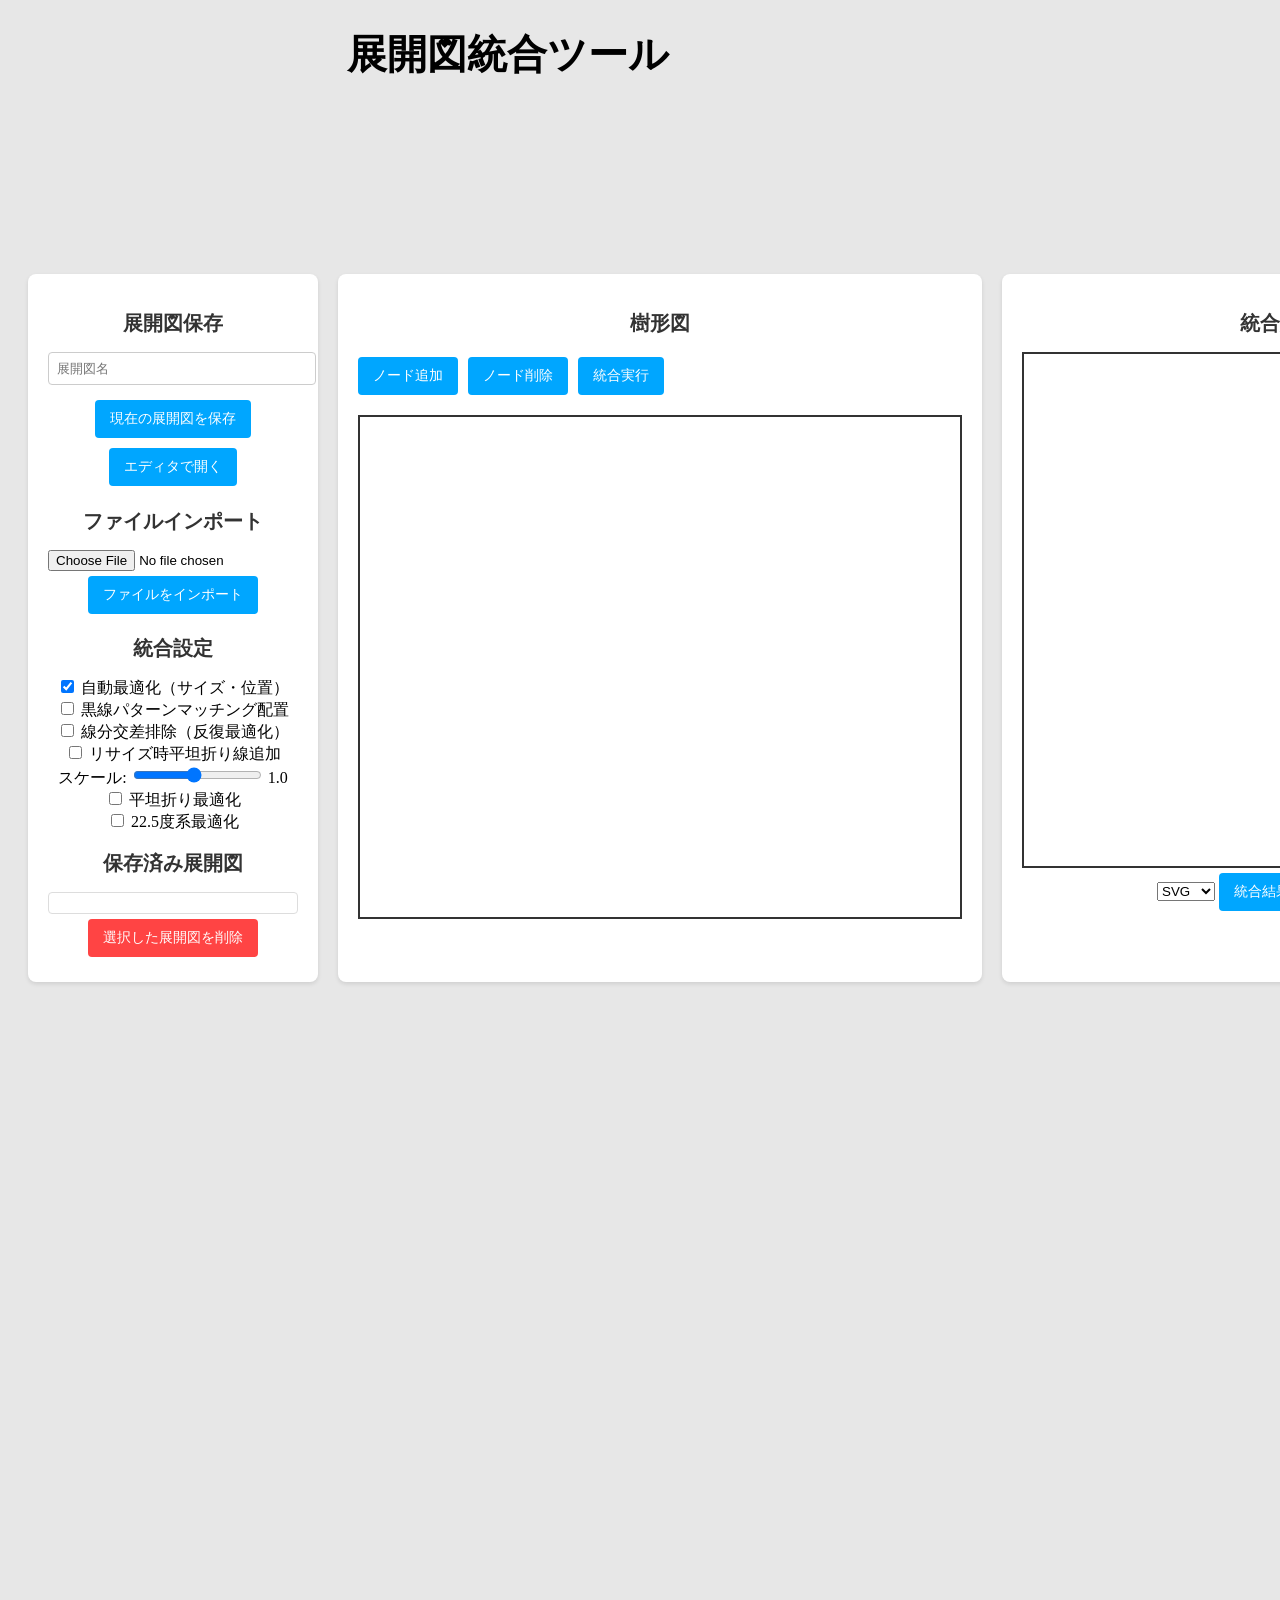
==== tree_merge.html @ 4946d46c "o" ====
<!DOCTYPE html>
<html lang="ja">
<head>
    <meta charset="UTF-8">
    <meta name="viewport" content="width=device-width, initial-scale=1.0">
    <title>展開図統合ツール</title>
    <link rel="stylesheet" href="style.css">
    <link rel="stylesheet" href="tree_merge.css">
</head>
<body translate="no">
    <h1>展開図統合ツール</h1>
    
    <div class="container">
        <div class="left-panel">
            <h2>展開図保存</h2>
            <input type="text" id="cp_name" placeholder="展開図名">
            <button id="save_cp">現在の展開図を保存</button>
            <button id="load_to_editor">エディタで開く</button>
            
            <h2>ファイルインポート</h2>
            <input type="file" id="file_import" accept=".svg,.fold">
            <button id="import_file">ファイルをインポート</button>
            
            <h2>統合設定</h2>
            <label>
                <input type="checkbox" id="auto_optimize" checked> 自動最適化（サイズ・位置）
            </label>
            <br>
            <label>
                <input type="checkbox" id="use_pattern_matching"> 黒線パターンマッチング配置
            </label>
            <br>
            <label>
                <input type="checkbox" id="eliminate_intersections"> 線分交差排除（反復最適化）
            </label>
            <br>
            <label>
                <input type="checkbox" id="enable_flat_fold_resize"> リサイズ時平坦折り線追加
            </label>
            <br>
            <label>スケール: <input type="range" id="merge_scale" min="0.1" max="2" step="0.1" value="1"></label>
            <span id="scale_value">1.0</span>
            <br>
            <label>
                <input type="checkbox" id="auto_flat_fold"> 平坦折り最適化
            </label>
            <br>
            <label>
                <input type="checkbox" id="optimize_22_5"> 22.5度系最適化
            </label>
            
            <h2>保存済み展開図</h2>
            <div id="saved_cps_list"></div>
            <button id="delete_selected_cp" style="background: #ff4444;">選択した展開図を削除</button>
        </div>
        
        <div class="center-panel">
            <h2>樹形図</h2>
            <div class="tree-controls">
                <button id="add_node">ノード追加</button>
                <button id="remove_node">ノード削除</button>
                <button id="merge_all">統合実行</button>
            </div>
            <canvas id="tree_canvas" width="600" height="500"></canvas>
        </div>
        
        <div class="right-panel">
            <h2>統合結果</h2>
            <canvas id="merged_canvas" width="512" height="512"></canvas>
            <select id="export_format">
                <option value="svg">SVG</option>
                <option value="json">JSON</option>
            </select>
            <button id="export_merged">統合結果をエクスポート</button>
        </div>
    </div>
    
    <script src="simulator.js"></script>
    <script src="tree_merge.js"></script>
</body>
</html>
---- style.css ----
body {
    background: #e7e7e7;/*背景の色*/
    text-align: center;/*テキストの位置*/
    width: 100%;
    height: 4000px;
}
html {
    width: 100%;
    height: 100%;
    transform: scale();
}
h1 {
    width: 1000px;
    height: 200px;
    color: rgb(0, 0, 0);/*文字の色*/
    font-size: 40px;/*文字の大きさ*/
}
img{
    display: block;
    width: 500px;
    height: 500px;
}
p{
    width: 1500px;
    height: 30px;
    text-align: center;
    color: #00a6ff;
    font-size: 20px;
}
.input_cp_area{
    text-align: center;
}
---- tree_merge.css ----
.container {
    display: flex;
    justify-content: space-between;
    padding: 20px;
    gap: 20px;
}

.left-panel, .center-panel, .right-panel {
    background: white;
    padding: 20px;
    border-radius: 8px;
    box-shadow: 0 2px 4px rgba(0,0,0,0.1);
}

.left-panel {
    width: 250px;
}

.center-panel {
    width: 650px;
}

.right-panel {
    width: 550px;
}

h2 {
    font-size: 20px;
    margin-bottom: 15px;
    color: #333;
}

input[type="text"] {
    width: 100%;
    padding: 8px;
    margin-bottom: 10px;
    border: 1px solid #ccc;
    border-radius: 4px;
}

button {
    padding: 10px 15px;
    margin: 5px 0;
    background: #00a6ff;
    color: white;
    border: none;
    border-radius: 4px;
    cursor: pointer;
    font-size: 14px;
}

button:hover {
    background: #0088cc;
}

button:active {
    background: #006699;
}

#saved_cps_list {
    max-height: 400px;
    overflow-y: auto;
    border: 1px solid #ddd;
    border-radius: 4px;
    padding: 10px;
}

.cp-item {
    padding: 10px;
    margin: 5px 0;
    background: #f5f5f5;
    border-radius: 4px;
    cursor: pointer;
}

.cp-item:hover {
    background: #e0e0e0;
}

.cp-item.selected {
    background: #00a6ff;
    color: white;
}

.tree-controls {
    display: flex;
    gap: 10px;
    margin-bottom: 15px;
}

#tree_canvas, #merged_canvas {
    border: 2px solid #333;
    background: white;
    display: block;
    margin: 0 auto;
}

canvas {
    display: block;
    margin: 0 auto;
}
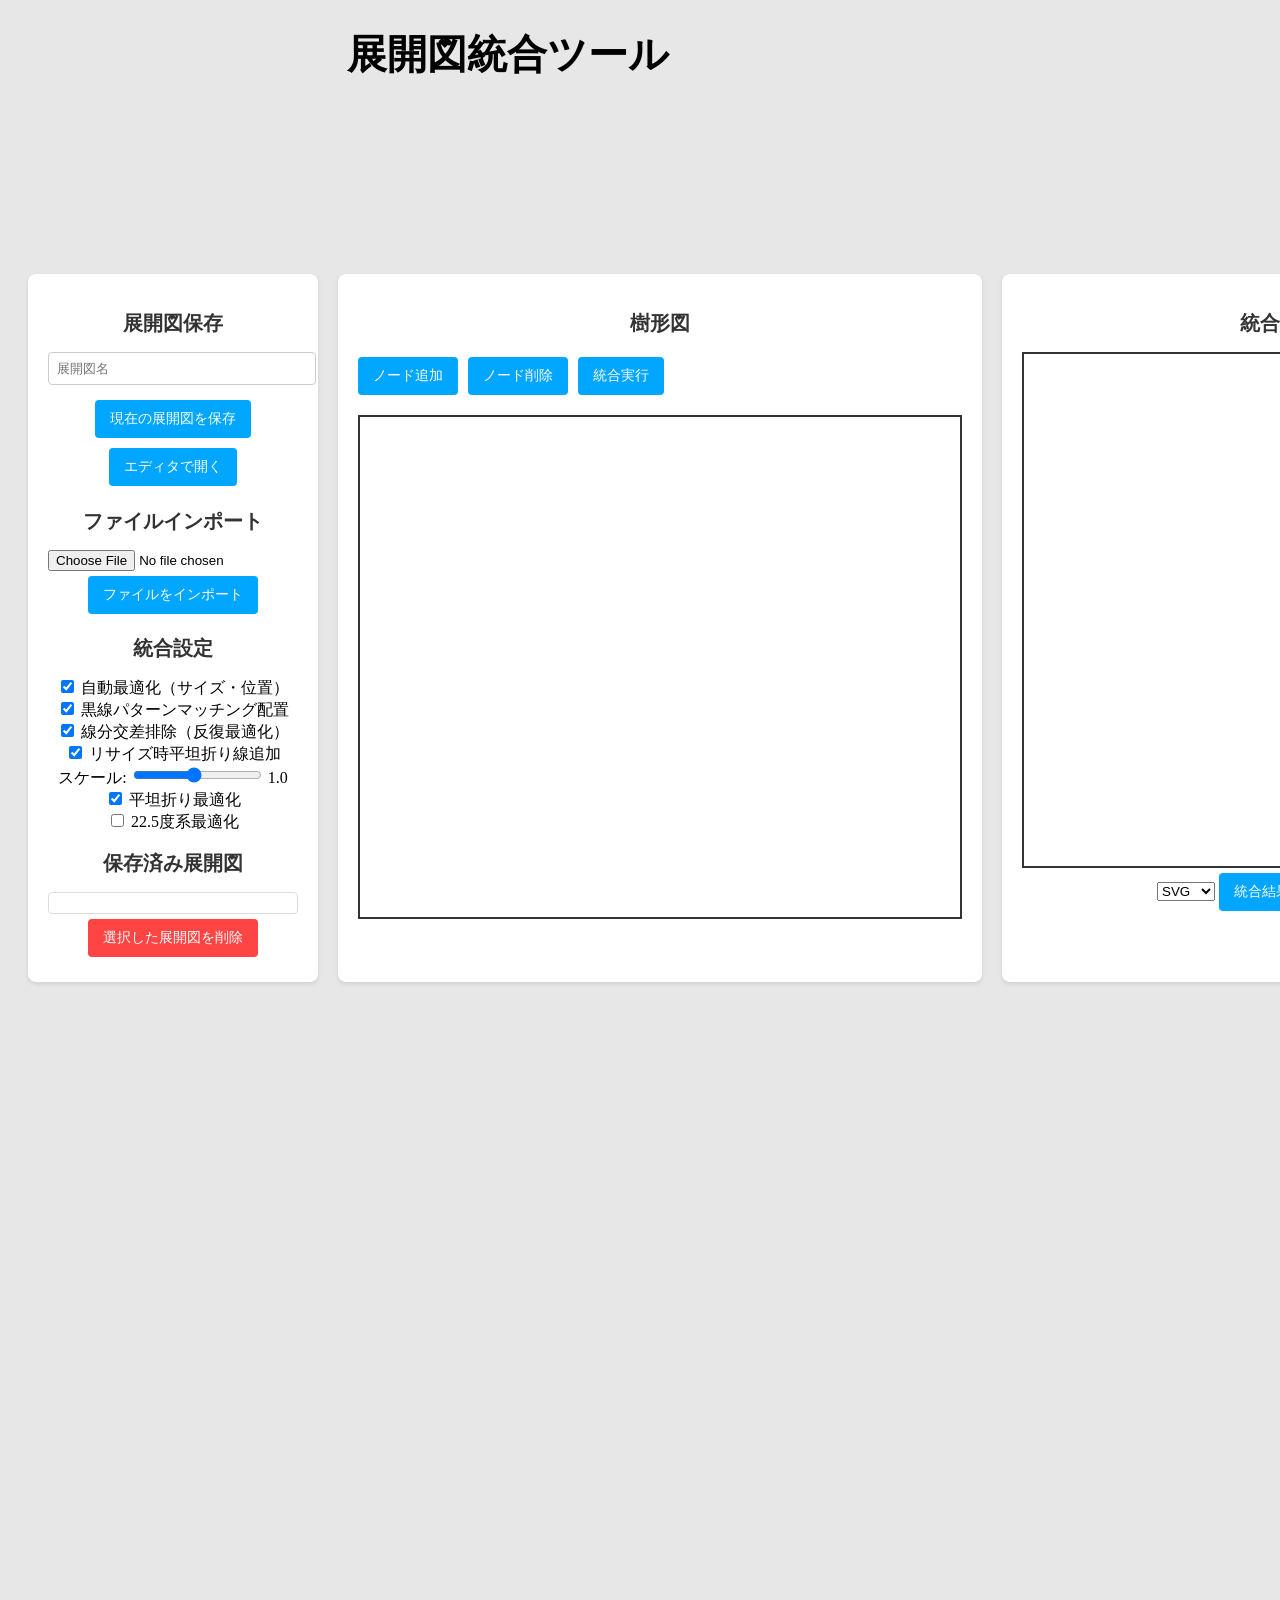
==== commit da5778ba: "Update tree_merge.html" ====
--- a/tree_merge.html
+++ b/tree_merge.html
@@ -27,22 +27,22 @@
             </label>
             <br>
             <label>
-                <input type="checkbox" id="use_pattern_matching"> 黒線パターンマッチング配置
+                <input type="checkbox" id="use_pattern_matching" checked> 黒線パターンマッチング配置
             </label>
             <br>
             <label>
-                <input type="checkbox" id="eliminate_intersections"> 線分交差排除（反復最適化）
+                <input type="checkbox" id="eliminate_intersections" checked> 線分交差排除（反復最適化）
             </label>
             <br>
             <label>
-                <input type="checkbox" id="enable_flat_fold_resize"> リサイズ時平坦折り線追加
+                <input type="checkbox" id="enable_flat_fold_resize" checked> リサイズ時平坦折り線追加
             </label>
             <br>
             <label>スケール: <input type="range" id="merge_scale" min="0.1" max="2" step="0.1" value="1"></label>
             <span id="scale_value">1.0</span>
             <br>
             <label>
-                <input type="checkbox" id="auto_flat_fold"> 平坦折り最適化
+                <input type="checkbox" id="auto_flat_fold" checked> 平坦折り最適化
             </label>
             <br>
             <label>
